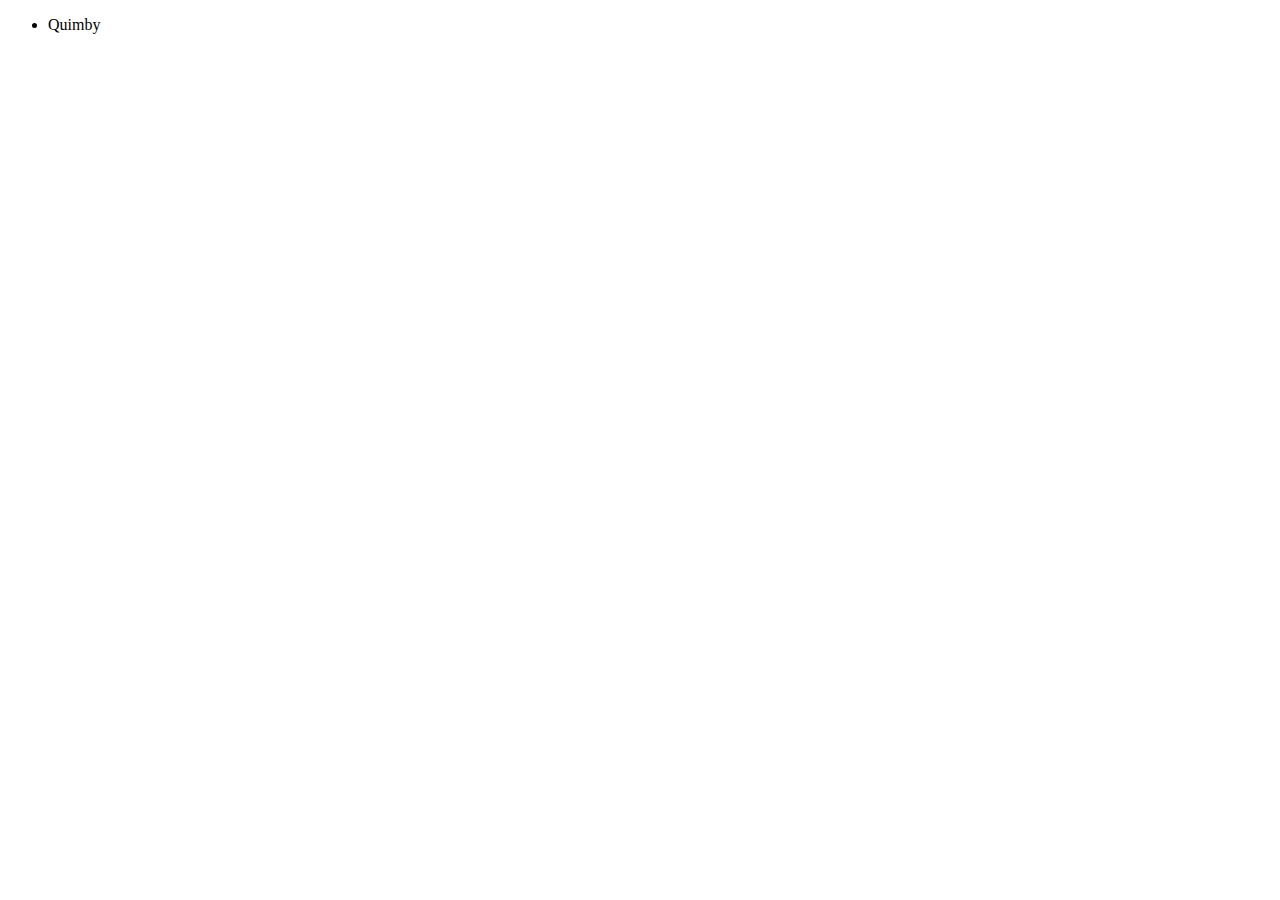
==== Day-4/jQuery/index.html @ 4320f7aa "new files added" ====
<!DOCTYPE html>
<html lang="en">
<head>
  <link rel="stylesheet" href="style.css" />
  <meta charset="UTF-8">
  <meta name="viewport" content="width=device-width, initial-scale=1.0">
  <title>jQuery</title>
</head>
<body>
  <ul>
   <li>Quimby</li>
  </ul>

  <!-- <button>Add Div</button> -->

  <!-- <div id="blogs"></div>
  <button>Post Blog</button> -->
<!-- <div id="erase"> BigBoss. </div> -->
  <!-- <h4>hello</h4>
    <h1>Hello, change me to blue please!</h1>

    <div class="red-div">Please turn me red!</div>
    
    <ul>
      <li id="green">Turn this li to green!</li>
      <li id="pink">Turn this li to pink!</li>
    </ul> -->
      
    <!-- <div id="brown-div">Turn me brown!</div> -->
   <!-- <input type="text" id="my-input" placeholder="Some Text!"> 
    <div id="b1">lets try that</div>
    <div id="b2">another div</div> --> 
    <!-- <div data-color="#2980b9">Blue</div> -->
    <!-- <div data-barcode="311192" data-expirationDate= "18-02-2030" ></div> -->
    <!-- <div class="box"></div>
    <div class="box"></div>
    <div class="box"></div>
    <div class="box"></div> -->
    <!-- <div class="feedme">feed me more</div> -->
    <!-- <div class='human'>FIRST_NAME - LAST_NAME</div> -->
</body>
<!-- <input type="text" id="my-input" placeholder="Some Text!"></input>
<button>Click Me!</button> -->

<script
src="https://code.jquery.com/jquery-3.5.1.js"
integrity="sha256-QWo7LDvxbWT2tbbQ97B53yJnYU3WhH/C8ycbRAkjPDc="
crossorigin="anonymous"></script>
<script src="main.js"></script>
</html>
---- Day-4/jQuery/style.css ----
/* .box{
  width: 100px;
  height: 100px;
  margin: 10px;
  background-color: purple;
  display: inline-block;
} */
/* .mine{
  width: 100px;
  height: 100px;
  margin: 10px;
  background-color: purple;
  display: inline-block;
} */

.box{
  width: 100px;
  height: 100px;
  background-color: blue;
  margin: 10px;
  display: inline-block;
}
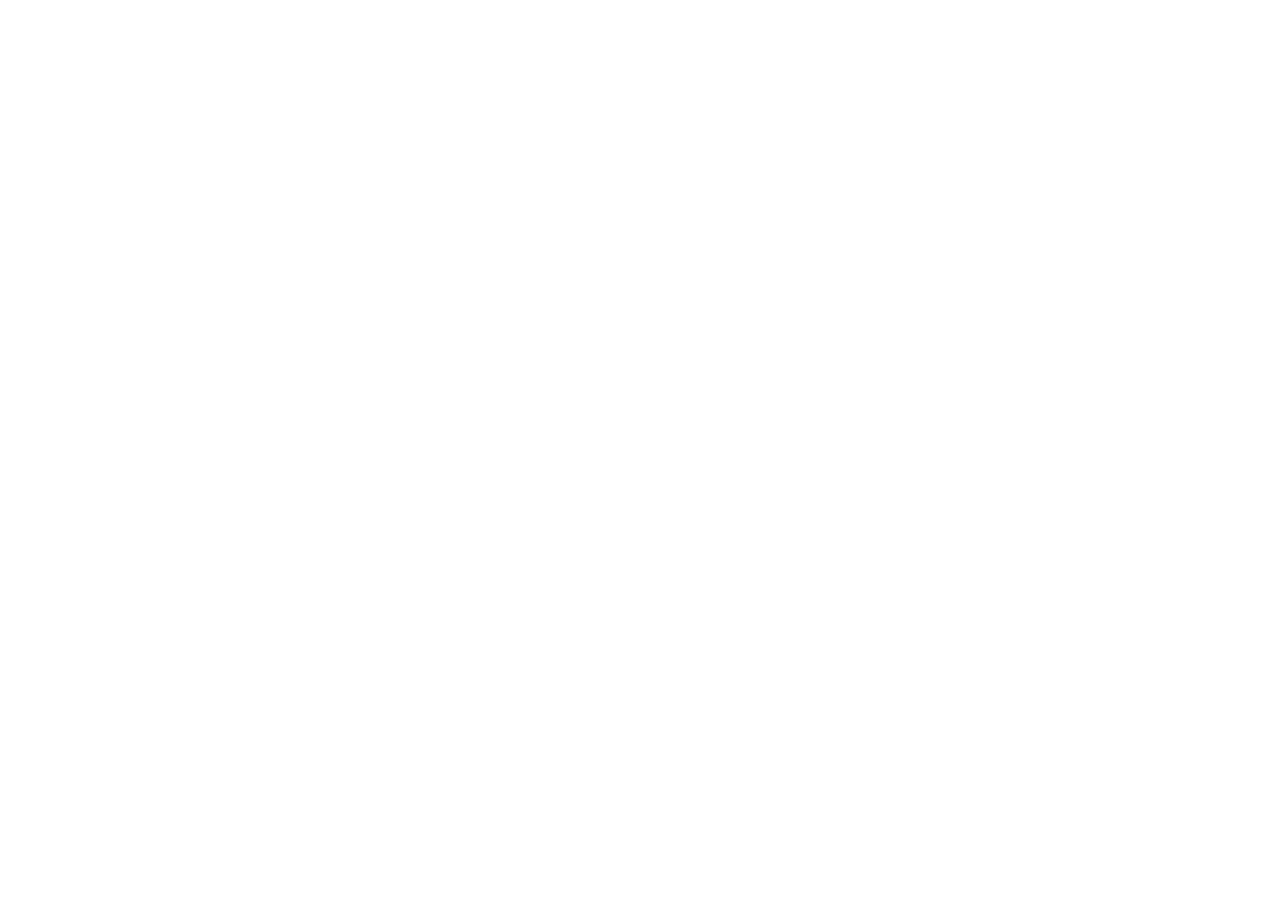
==== commit 9ea2ad67: "finished week 2" ====
--- a/Day-4/jQuery/index.html
+++ b/Day-4/jQuery/index.html
@@ -7,9 +7,9 @@
   <title>jQuery</title>
 </head>
 <body>
-  <ul>
+  <!-- <ul>
    <li>Quimby</li>
-  </ul>
+  </ul> -->
 
   <!-- <button>Add Div</button> -->
 
